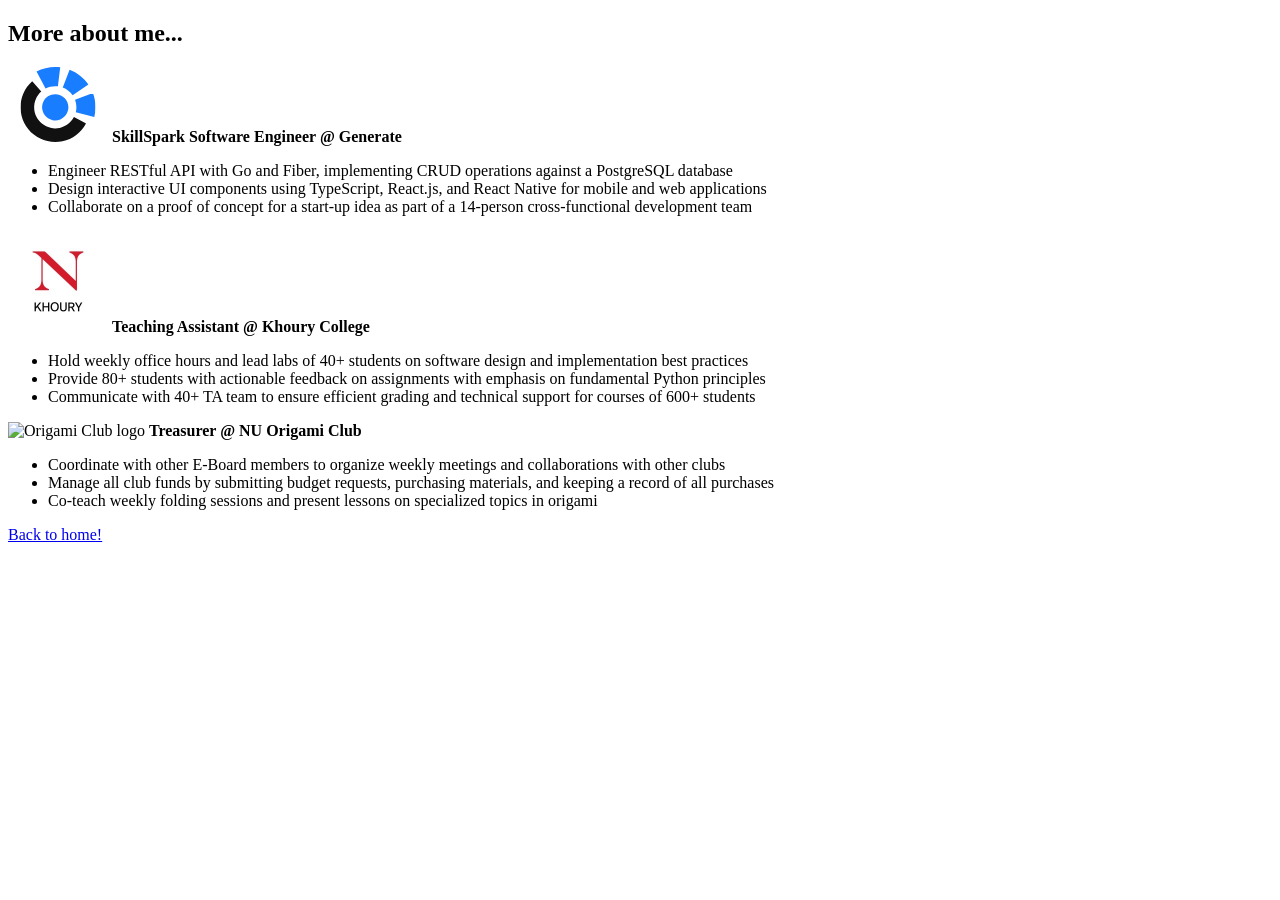
==== experience.html @ 8de1bd9e "html" ====
<!DOCTYPE html>
<html lang="en">
<head>
    <meta charset="UTF-8">
    <meta name="viewport" content="width=device-width, initial-scale=1.0">
    <title>Experience </title>
    <link rel="stylesheet" href="styles.css">
</head>
<body>
    <h2>More about me...</h2>

    <p>
        <img
        src="generate-logo.svg" 
        alt="Generate logo"
        width="100"
        >
        <strong>SkillSpark Software Engineer @ Generate</strong>
        <ul>
            <li>Engineer RESTful API with Go and Fiber, implementing CRUD operations against a PostgreSQL database</li>
            <li>Design interactive UI components using TypeScript, React.js, and React Native for mobile and web applications</li>
            <li>Collaborate on a proof of concept for a start-up idea as part of a 14-person cross-functional development team</li>
        </ul>
    </p>

    <p>
        <img
        src="khoury-college-logo.jpeg" 
        alt="Khoury logo"
        width="100"
        >
        <strong>Teaching Assistant @ Khoury College</strong>
        <ul>
            <li>Hold weekly office hours and lead labs of 40+ students on software design and implementation best practices</li>
            <li>Provide 80+ students with actionable feedback on assignments with emphasis on fundamental Python principles</li>
            <li>Communicate with 40+ TA team to ensure efficient grading and technical support for courses of 600+ students</li>
        </ul>
    </p>

    <p>
        <img
        src=""
        alt="Origami Club logo"
        width="100"
        >
        <strong>Treasurer @ NU Origami Club</strong>
        <ul>
            <li>Coordinate with other E-Board members to organize weekly meetings and collaborations with other clubs</li>
            <li>Manage all club funds by submitting budget requests, purchasing materials, and keeping a record of all purchases</li>
            <li>Co-teach weekly folding sessions and present lessons on specialized topics in origami</li>
        </ul>
    </p>

    <p class="link"><a href="index.html">Back to home!</a></p>
</body>
</html>
---- styles.css ----
#navigate {
    border-radius: 10px;
}
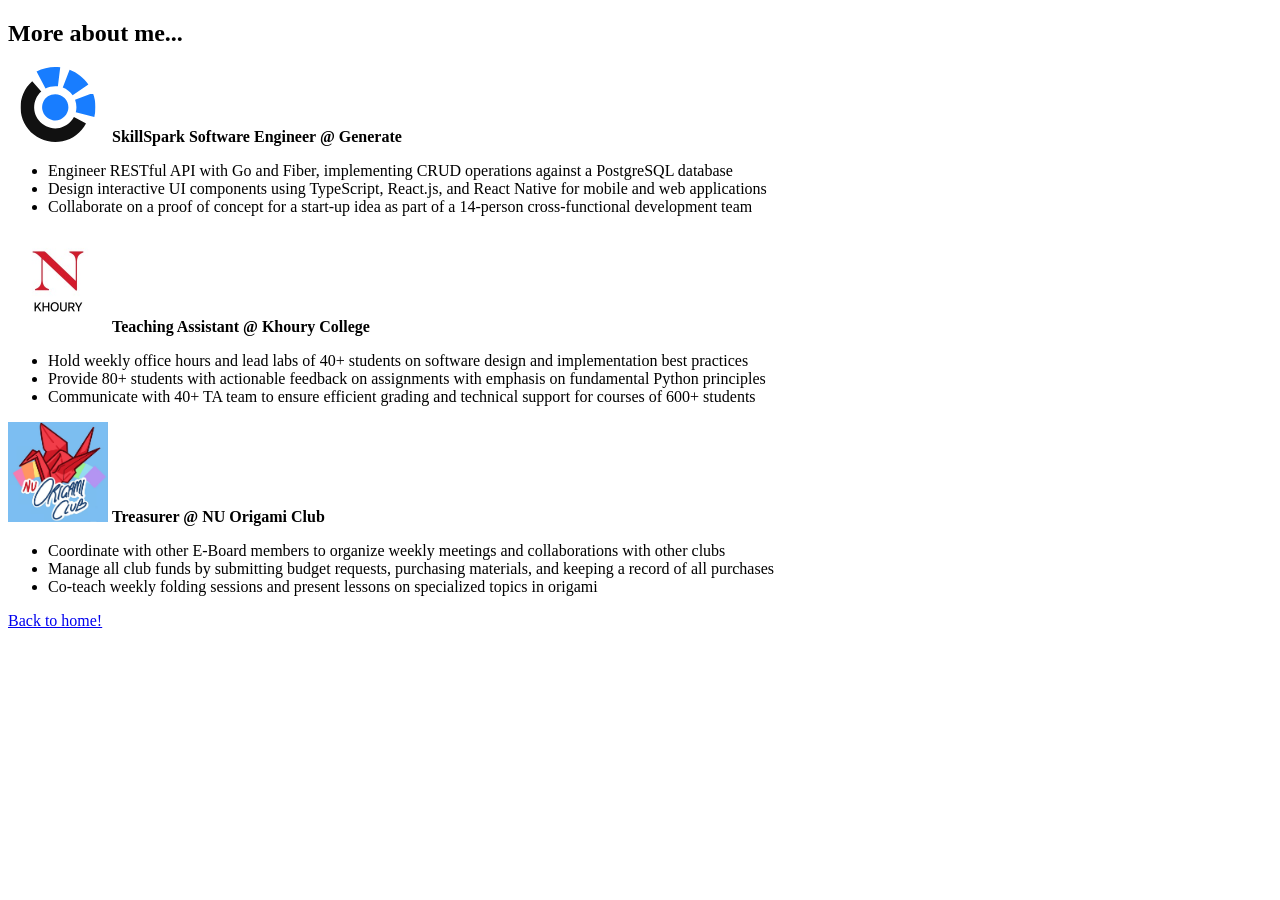
==== commit 8d51f489: "logo" ====
--- a/experience.html
+++ b/experience.html
@@ -39,7 +39,7 @@
 
     <p>
         <img
-        src=""
+        src="nu-origami-club-logo.jpg"
         alt="Origami Club logo"
         width="100"
         >
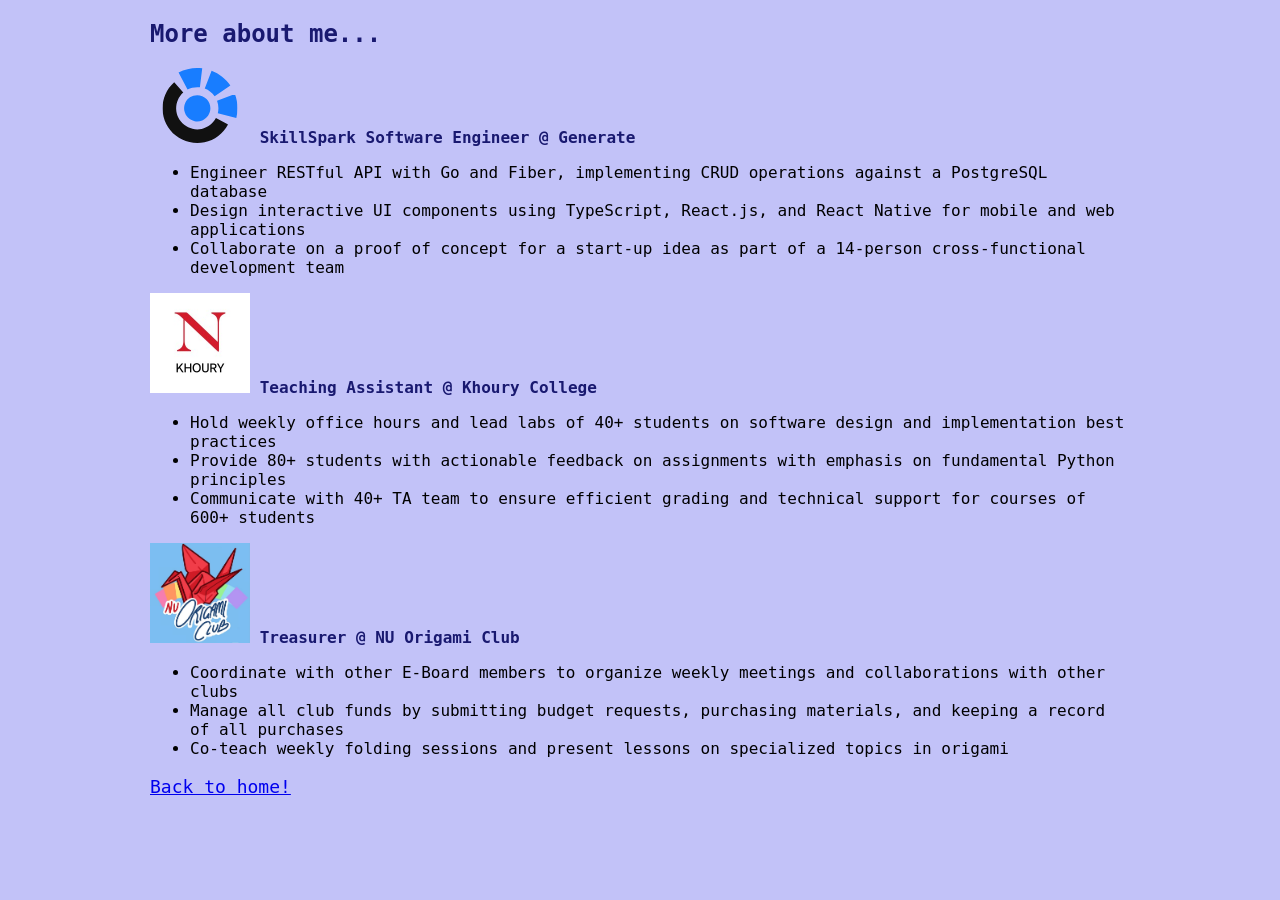
==== commit 04c1ffe6: "style" ====
--- a/experience.html
+++ b/experience.html
@@ -15,7 +15,7 @@
         alt="Generate logo"
         width="100"
         >
-        <strong>SkillSpark Software Engineer @ Generate</strong>
+        <strong id="exp">SkillSpark Software Engineer @ Generate</strong>
         <ul>
             <li>Engineer RESTful API with Go and Fiber, implementing CRUD operations against a PostgreSQL database</li>
             <li>Design interactive UI components using TypeScript, React.js, and React Native for mobile and web applications</li>
@@ -29,7 +29,7 @@
         alt="Khoury logo"
         width="100"
         >
-        <strong>Teaching Assistant @ Khoury College</strong>
+        <strong id="exp">Teaching Assistant @ Khoury College</strong>
         <ul>
             <li>Hold weekly office hours and lead labs of 40+ students on software design and implementation best practices</li>
             <li>Provide 80+ students with actionable feedback on assignments with emphasis on fundamental Python principles</li>
@@ -43,7 +43,7 @@
         alt="Origami Club logo"
         width="100"
         >
-        <strong>Treasurer @ NU Origami Club</strong>
+        <strong id="exp">Treasurer @ NU Origami Club</strong>
         <ul>
             <li>Coordinate with other E-Board members to organize weekly meetings and collaborations with other clubs</li>
             <li>Manage all club funds by submitting budget requests, purchasing materials, and keeping a record of all purchases</li>
@@ -51,6 +51,6 @@
         </ul>
     </p>
 
-    <p class="link"><a href="index.html">Back to home!</a></p>
+    <p class="link"><a id="nav" href="index.html">Back to home!</a></p>
 </body>
 </html>
--- a/styles.css
+++ b/styles.css
@@ -1,3 +1,26 @@
-#navigate {
-    border-radius: 10px;
+#title {
+    text-align: center;
+    font-family: "Monaco", monospace;
+    font-style: italic;
+    color:rgb(25, 25, 112);
+    font-size: 300;
+}
+body {
+    background-color:rgb(194, 194, 248);
+    font-family: "Monaco", monospace;
+    margin-left: 150px;
+    margin-right: 150px;
+}
+#headshot {
+    border-radius: 50%;
+    border: 4px solid #333;
+}
+h2 {
+    color: midnightblue;
+}
+#exp {
+    color:midnightblue;
+}
+.link {
+    font-size: large;
 }
